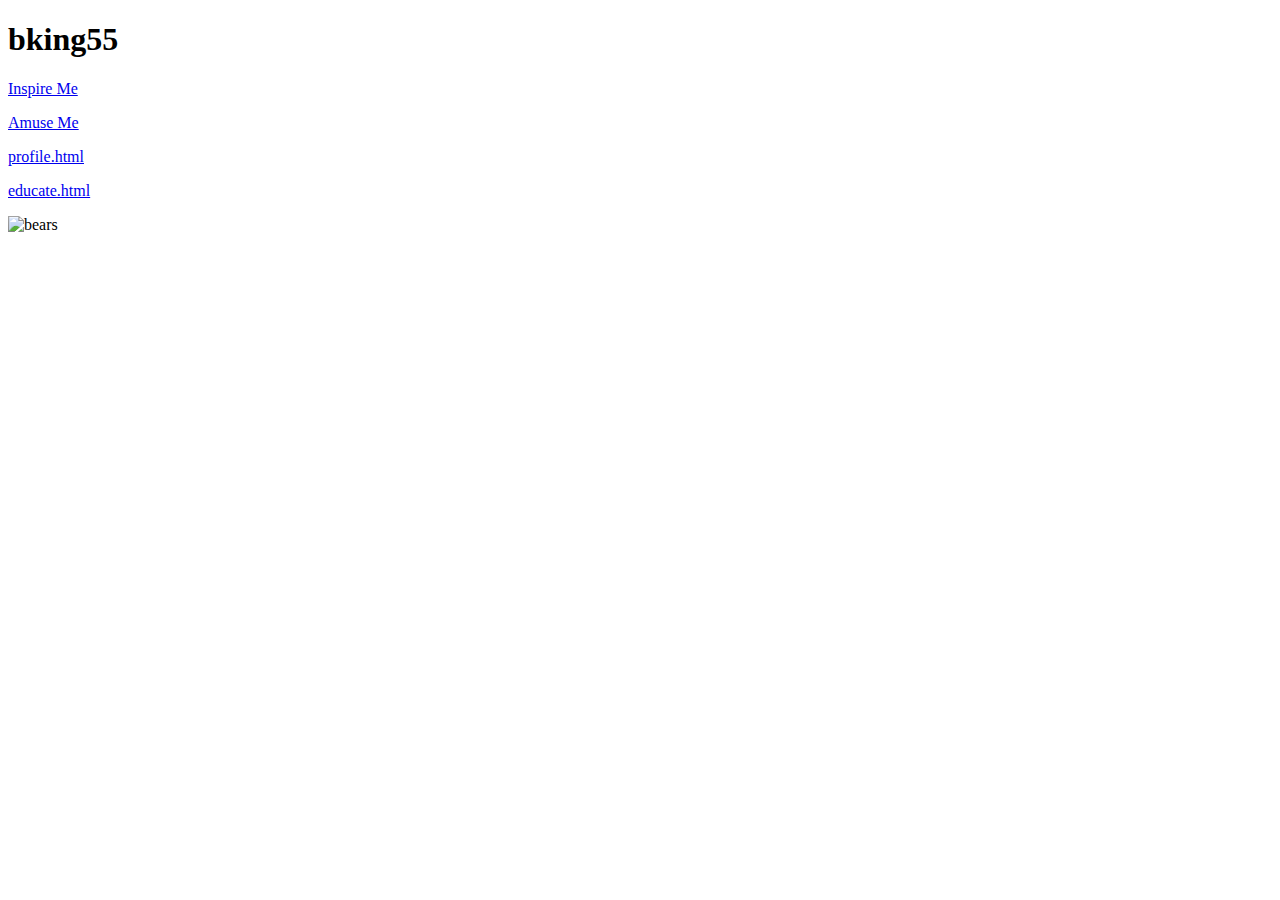
==== index.html @ 59f99f49 "Update index.html" ====
<!Doctype html>
<html lang=en>
      <head>
            <title>bking55</title>
      </head>
     <body>
        <h1>bking55 </h1>
        <p><a href=https://bking55.github.io/inspire.html>Inspire Me</a></p>
        <p><a href=https://bking55.github.io/amuse.html>Amuse Me</a></p>
        <p><a href=https://bking55.github.io/profile.html>  profile.html</a></p>
        <p><a href=https://bking55.github.io/educate.html> educate.html</a></p>
        <img src= https://cdn.usteamcolors.com/images/ncaa/northern-colorado-bears-logo.png alt= bears>
     </body>
            
            
    </html>
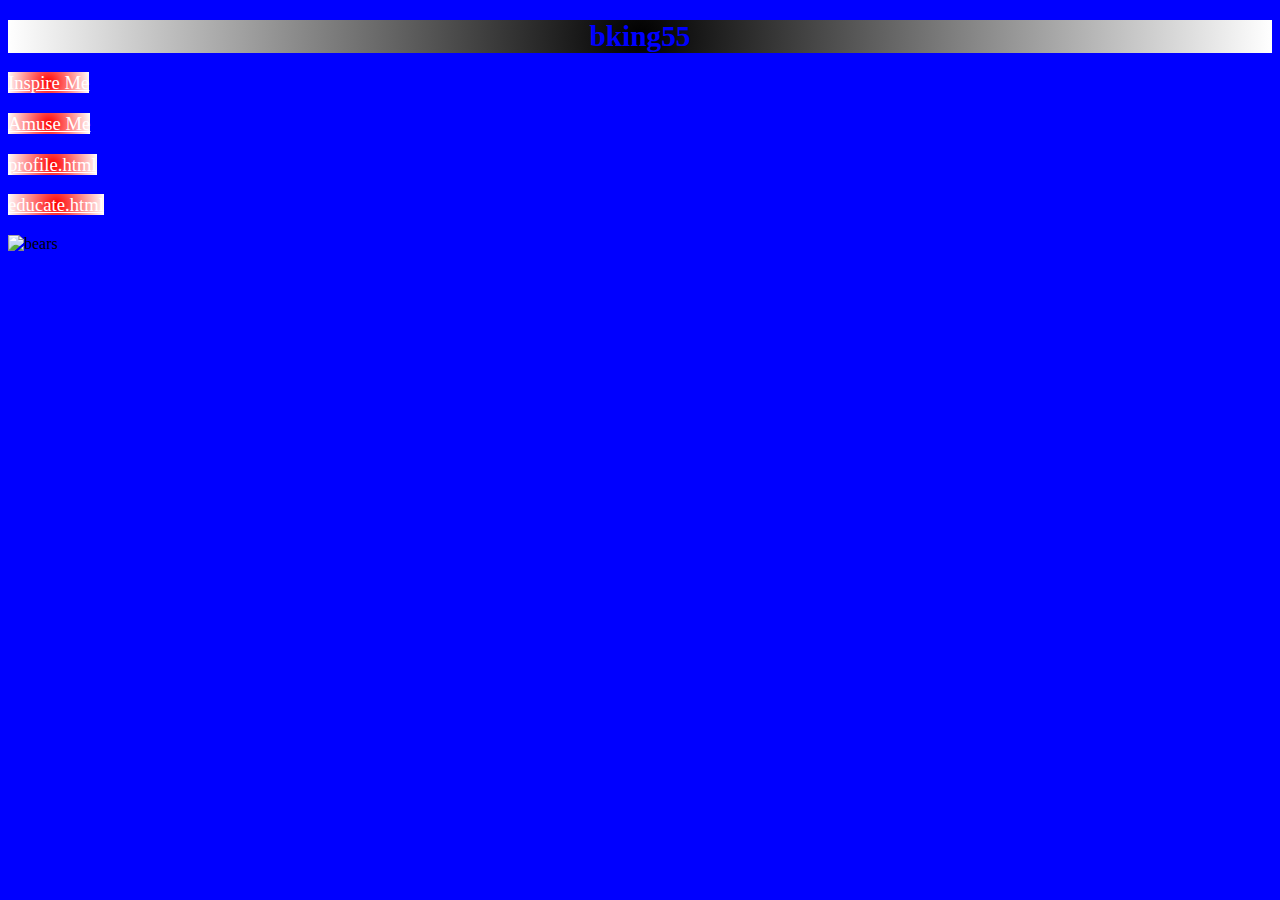
==== commit fca10868: "Update index.html" ====
--- a/index.html
+++ b/index.html
@@ -1,7 +1,10 @@
 <!Doctype html>
 <html lang=en>
       <head>
+            <meta name= "viewport" content="width-device-width, initial-scale=1">
             <title>bking55</title>
+            <link rel= "stylesheet" type="text/css" href="CSS/main.css">
+            <meta 
       </head>
      <body>
         <h1>bking55 </h1>
--- a/CSS/main.css
+++ b/CSS/main.css
@@ -0,0 +1,32 @@
+body {
+	background-color: blue;
+}
+
+h1	
+	{
+	font-size: 22pt;
+	color: blue;
+	font-family: "times new roman, times, serif";
+	background: radial-gradient(circle, black, white);
+	text-align: center;
+	}
+p
+{
+  font-size: 14pt;
+  font-family: "times new roman, times, serif";
+  color: red; 
+}
+a
+{
+  background: radial-gradient(circle, red, white);
+  font-family: "times new roman, times, serif";
+  color: white;
+}
+ul
+{
+	font-size: 15pt;
+}
+
+
+
+
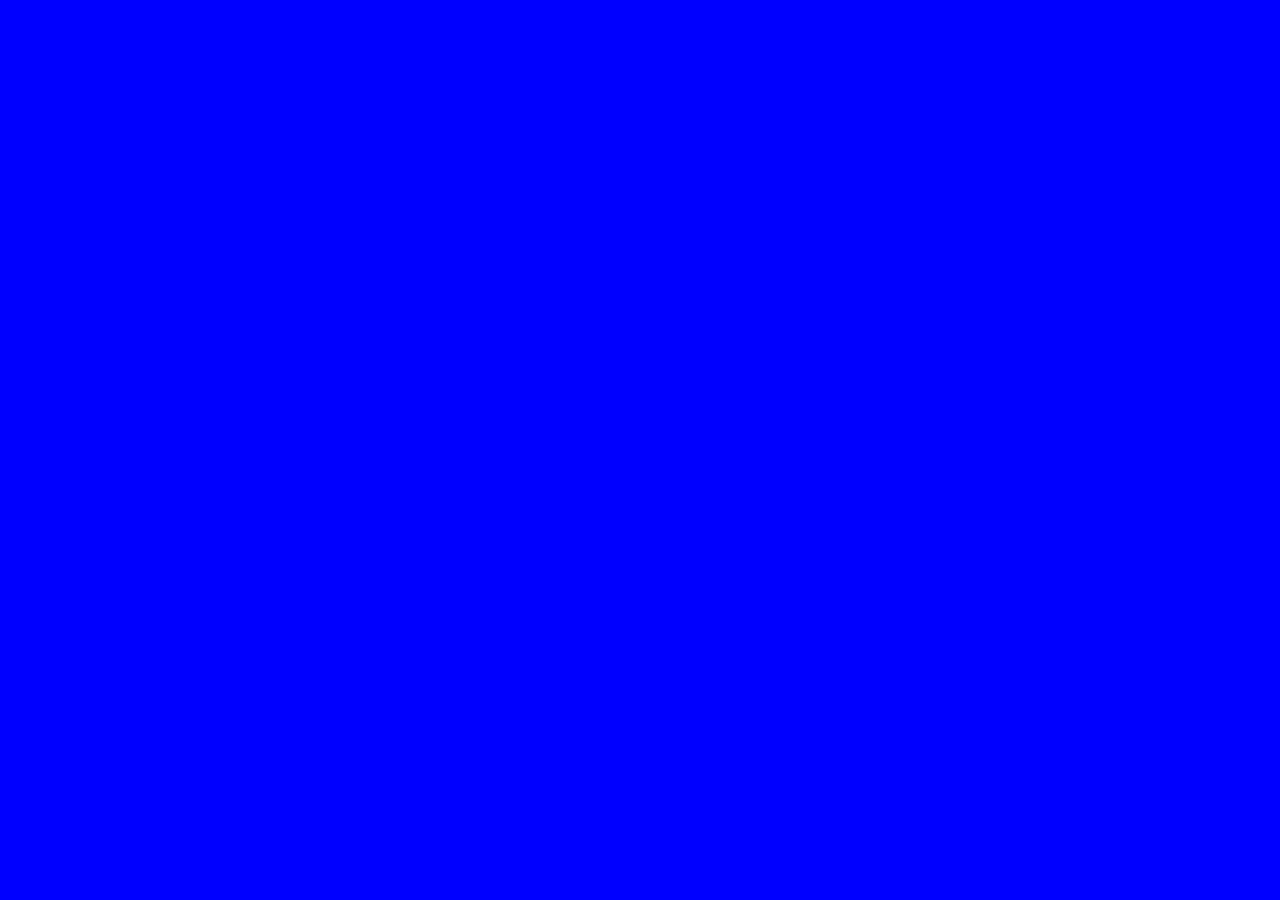
==== commit 8f569afd: "Update index.html" ====
--- a/index.html
+++ b/index.html
@@ -4,8 +4,21 @@
             <meta name= "viewport" content="width-device-width, initial-scale=1">
             <title>bking55</title>
             <link rel= "stylesheet" type="text/css" href="CSS/main.css">
-            <meta 
+             <link rel= "stylesheet"  href="https">
+            <meta charset= UTF-8
       </head>
+     
+  <!-- google 
+            
+            
+            
+            
+            
+            
+            
+            
+            
+            
      <body>
         <h1>bking55 </h1>
         <p><a href=https://bking55.github.io/inspire.html>Inspire Me</a></p>
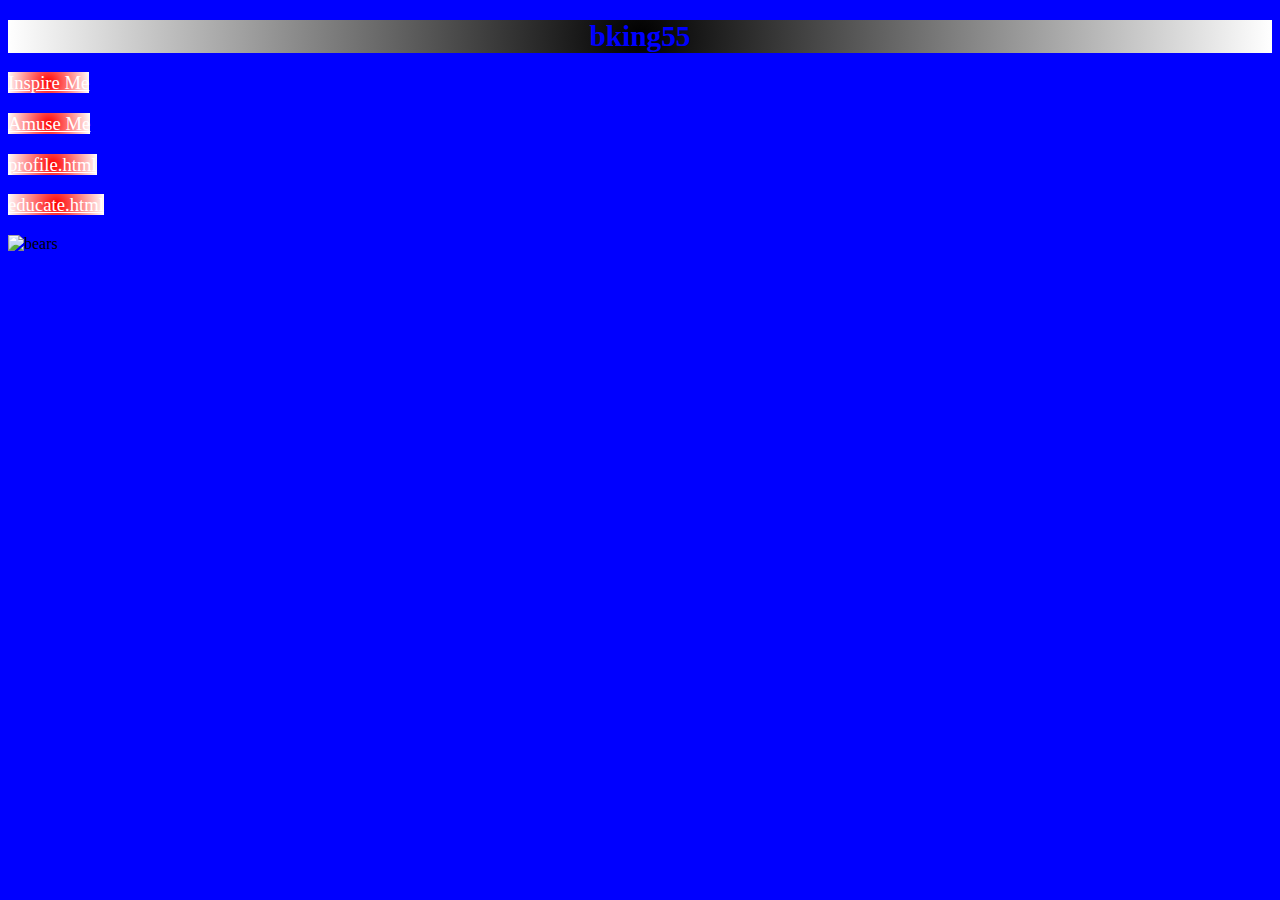
==== commit fcf57dd3: "Rename "index.html" to index.html" ====
--- a/index.html
+++ b/index.html
@@ -8,7 +8,7 @@
             <meta charset= UTF-8
       </head>
      
-  <!-- google 
+ 
             
             
             
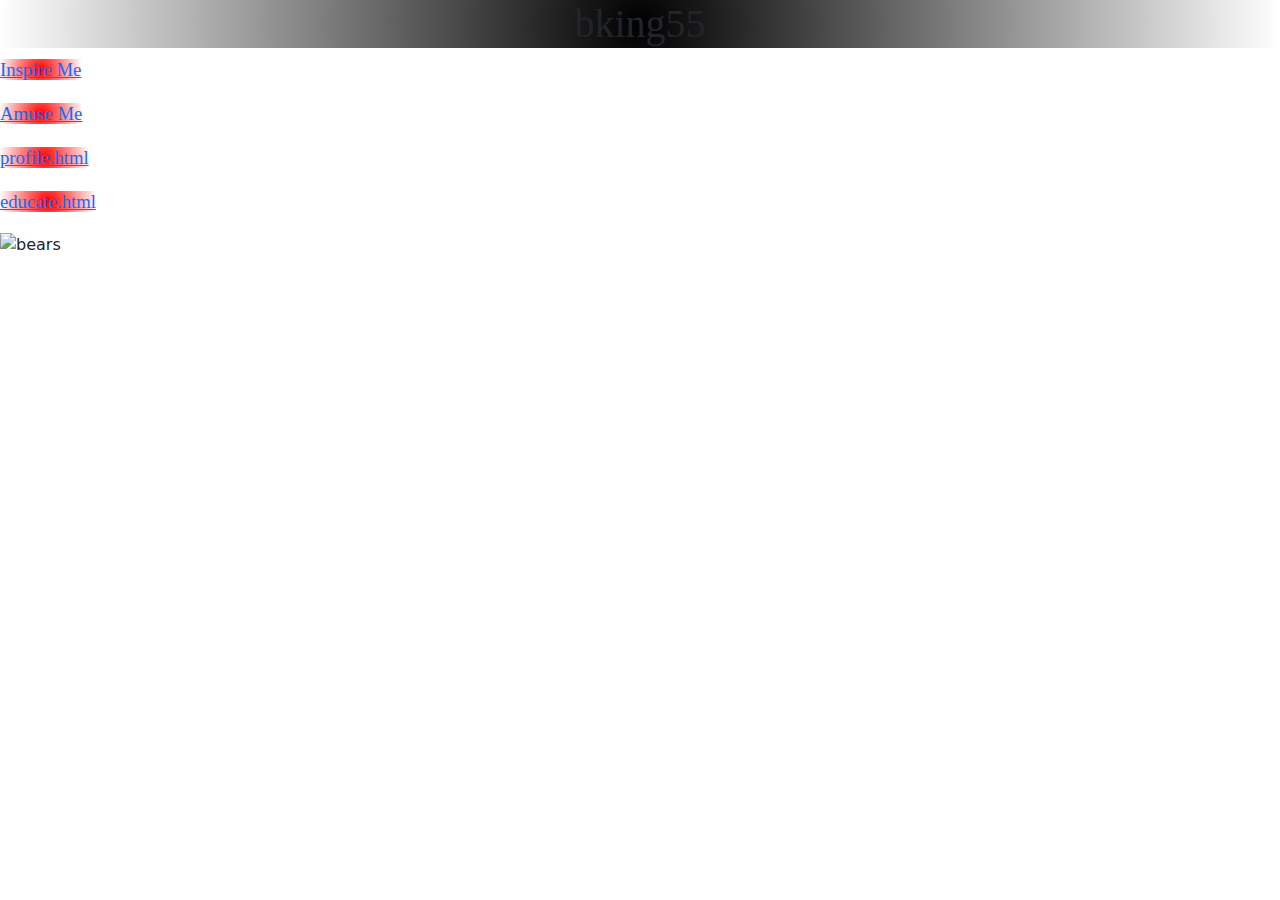
==== commit 425c73de: "Rename 'index.html' to index.html" ====
--- a/index.html
+++ b/index.html
@@ -4,21 +4,9 @@
             <meta name= "viewport" content="width-device-width, initial-scale=1">
             <title>bking55</title>
             <link rel= "stylesheet" type="text/css" href="CSS/main.css">
-             <link rel= "stylesheet"  href="https">
+             <link rel= "stylesheet"  href="https://cdn.jsdelivr.net/npm/bootstrap@5.2.3/dist/css/bootstrap.min.css">
             <meta charset= UTF-8
-      </head>
-     
- 
-            
-            
-            
-            
-            
-            
-            
-            
-            
-            
+      </head>     
      <body>
         <h1>bking55 </h1>
         <p><a href=https://bking55.github.io/inspire.html>Inspire Me</a></p>
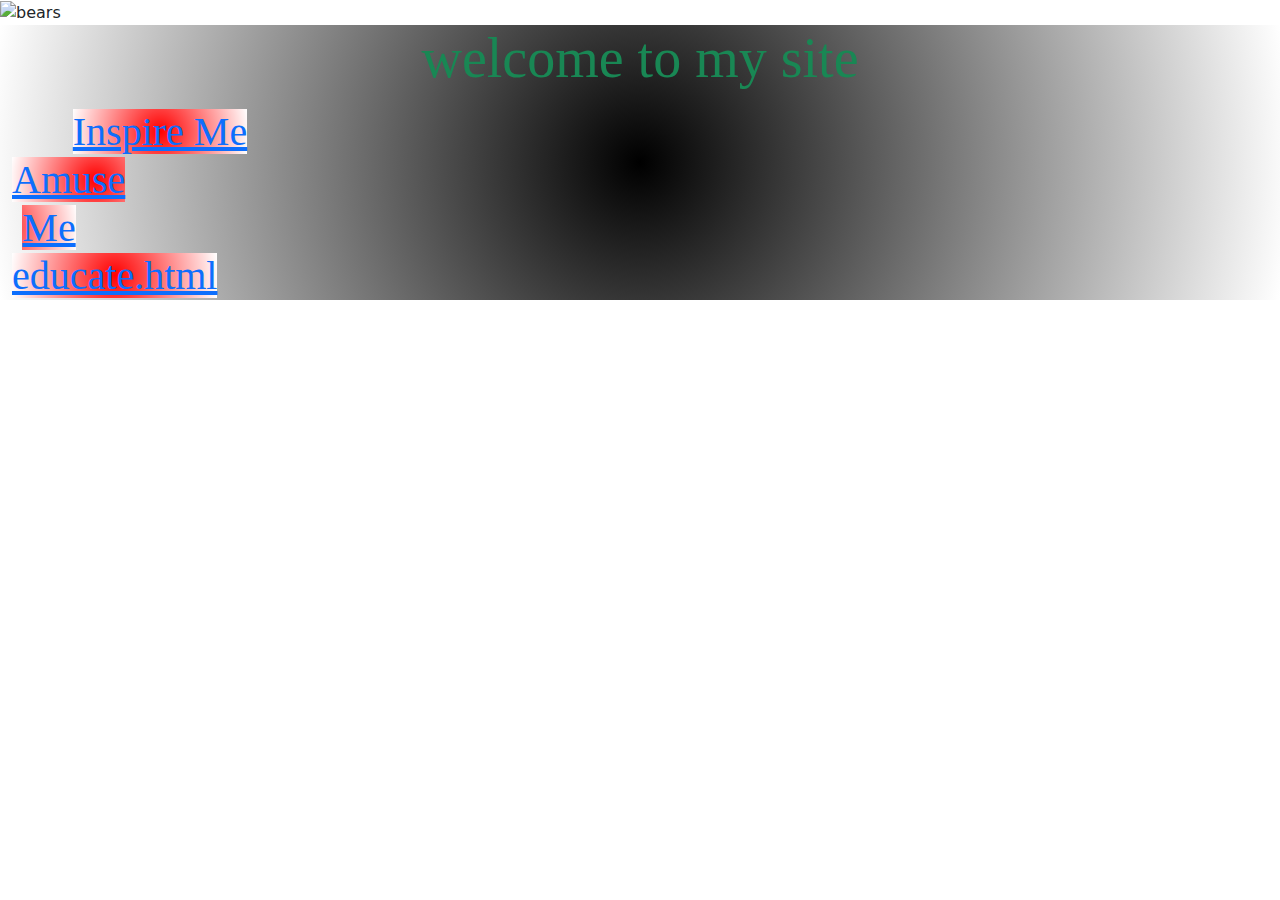
==== commit 2f17b8d7: "Update index.html" ====
--- a/index.html
+++ b/index.html
@@ -8,15 +8,27 @@
             <meta charset= UTF-8
       </head>     
      <body>
-        <h1>bking55 </h1>
-        <p><a href=https://bking55.github.io/inspire.html>Inspire Me</a></p>
-        <p><a href=https://bking55.github.io/amuse.html>Amuse Me</a></p>
-        <p><a href=https://bking55.github.io/profile.html>  profile.html</a></p>
-        <p><a href=https://bking55.github.io/educate.html> educate.html</a></p>
-        <img src= https://cdn.usteamcolors.com/images/ncaa/northern-colorado-bears-logo.png alt= bears>
-     </body>
-            
-            
+           <img class="img-fluid" src= https://cdn.usteamcolors.com/images/ncaa/northern-colorado-bears-logo.png alt= bears>
+           <h1 class="display-1"bking55</h1>
+           <p class= "text-success display-4">welcome to my site</p>
+           
+           <div class="container-fluid">
+             <div class="row">
+               <div class="col-lg-3 display-6"><a href=https://bking55.github.io/inspire.html>Inspire Me</a>
+               <div class="col-lg-3 display-6"><a href=https://bking55.github.io/amuse.html>Amuse Me</a>
+               <div class="col-lg-3 display-6"><a href=https://bking55.github.io/profile.html</a>
+               <div class="col-lg-3 display-6"><a href=https://bking55.github.io/educate.html> educate.html</a>
+             </div>
+           </div>
+           <!--<ul>
+            <li><a href=https://bking55.github.io/inspire.html>Inspire Me</a><li>
+            <li><a href=https://bking55.github.io/amuse.html>Amuse Me</a><li>        
+            <li><a href=https://bking55.github.io/profile.html></a><li>       
+            <li><a href=>https://bking55.github.io/educate.html</a><li>
+            </ul>-->
+       
+      
+      </body> 
     </html>
 
 
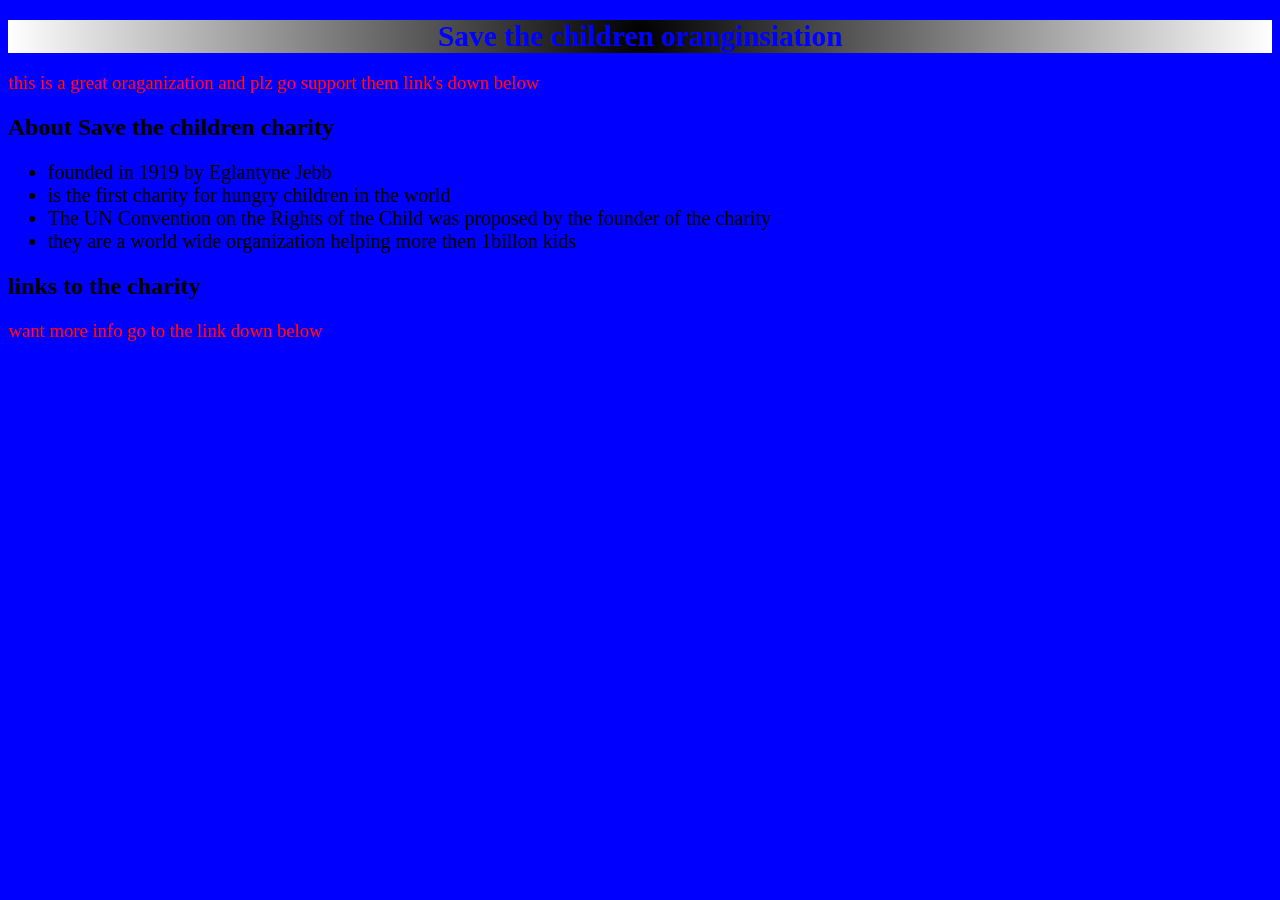
==== commit d58c4e3c: "Update index.html" ====
--- a/index.html
+++ b/index.html
@@ -2,32 +2,25 @@
 <html lang=en>
       <head>
             <meta name= "viewport" content="width-device-width, initial-scale=1">
-            <title>bking55</title>
-            <link rel= "stylesheet" type="text/css" href="CSS/main.css">
-             <link rel= "stylesheet"  href="https://cdn.jsdelivr.net/npm/bootstrap@5.2.3/dist/css/bootstrap.min.css">
+            <title>Project </title>
+            <link rel= "stylesheet" type="text/css" href="CSS/main.css"
             <meta charset= UTF-8
       </head>     
      <body>
-           <img class="img-fluid" src= https://cdn.usteamcolors.com/images/ncaa/northern-colorado-bears-logo.png alt= bears>
-           <h1 class="display-1"bking55</h1>
-           <p class= "text-success display-4">welcome to my site</p>
            
-           <div class="container-fluid">
-             <div class="row">
-               <div class="col-lg-3 display-6"><a href=https://bking55.github.io/inspire.html>Inspire Me</a>
-               <div class="col-lg-3 display-6"><a href=https://bking55.github.io/amuse.html>Amuse Me</a>
-               <div class="col-lg-3 display-6"><a href=https://bking55.github.io/profile.html</a>
-               <div class="col-lg-3 display-6"><a href=https://bking55.github.io/educate.html> educate.html</a>
-             </div>
-           </div>
-           <!--<ul>
-            <li><a href=https://bking55.github.io/inspire.html>Inspire Me</a><li>
-            <li><a href=https://bking55.github.io/amuse.html>Amuse Me</a><li>        
-            <li><a href=https://bking55.github.io/profile.html></a><li>       
-            <li><a href=>https://bking55.github.io/educate.html</a><li>
-            </ul>-->
-       
-      
+           <h1>Save the children oranginsiation </h1>
+           <p> this is a great oraganization and plz go support them link's down below </p>
+           
+           <h2>About Save the children charity </h2>
+           <ul> 
+                <li> founded in 1919 by Eglantyne Jebb</li>
+                <li> is the first charity for hungry children in the world</li>
+                <li> The UN Convention on the Rights of the Child was proposed by the founder of the charity</li>
+                <li> they are a world wide organization helping more then 1billon kids</li>
+           </ul>
+           <h2>links to the charity</h2>
+           <p> want more info go to the link down below</p>
+          <link href=https://www.savethechildren.org/us/ways-to-help/charity-gift-catalog?cid=Paid_Search:Google_Paid:Gift_Catalog_Acq:Nonbrand:123199&s_kwcid=AL!9048!3!385358335083!b!!g!!best%20charities%20to%20donate%20to&gclid=Cj0KCQiA1sucBhDgARIsAFoytUuEbC-Q07LppBdpautSe9_HGEip9STn6a3lBsBWkRCse0435Fh_hYMaAmgZEALw_wcB&gclsrc=aw.ds>
       </body> 
     </html>
 
